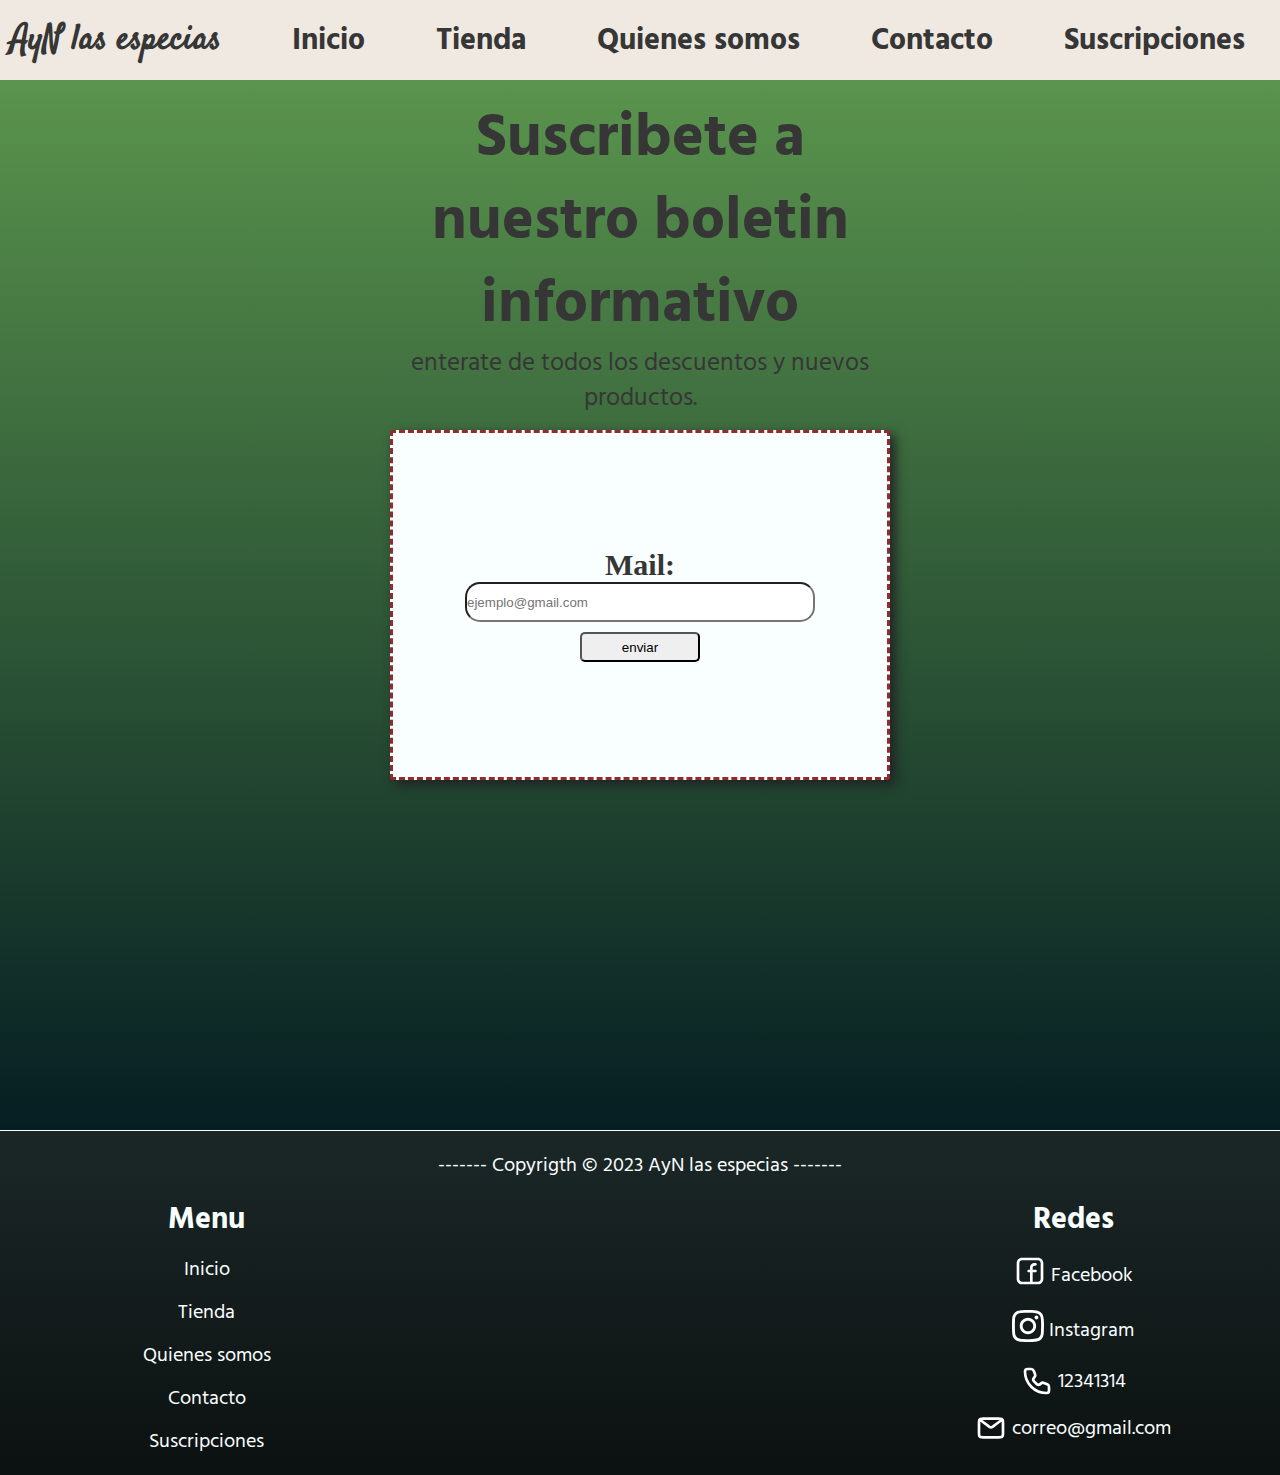
==== pages/contacto.html @ 298c3543 "optimizacion img" ====
<!DOCTYPE html>
<html lang="en">
<head>
    <meta charset="UTF-8">
    <meta http-equiv="X-UA-Compatible" content="IE=edge">
    <meta name="viewport" content="width=device-width, initial-scale=1.0">
    <meta name="description" content="suscribite a nuestro boletin informativo para ser el primero en enterarte de descuentos y nuevos productos">
    <meta name="keywords" content="condimentos, especias, instagram,facebook,boletin, Argentina, Buenos Aires">
    <title>AyN las especias | Contacto </title>
    <link rel="shortcut icon" href="../img/logo ayn (fondo blanco).jpg" type="image/x-icon">
    <link rel="preconnect" href="https://fonts.googleapis.com">
    <link rel="preconnect" href="https://fonts.gstatic.com" crossorigin>
    <link href="https://fonts.googleapis.com/css2?family=Satisfy&display=swap" rel="stylesheet">
    <link rel="preconnect" href="https://fonts.googleapis.com">
    <link rel="preconnect" href="https://fonts.gstatic.com" crossorigin>
    <link href="https://fonts.googleapis.com/css2?family=Hind+Madurai:wght@300;700&family=Satisfy&display=swap" rel="stylesheet">
    <link rel="stylesheet" href="https://cdnjs.cloudflare.com/ajax/libs/animate.css/4.1.1/animate.min.css"/>
    <link rel="stylesheet" href="../SASS/main.css">
</head>


<body class="BG">
    
    <header class="header">

        <div class="header__titulo"> 

            <h1> AyN las especias </h1>

        </div>
        
        <nav class="header__nav">
            

            <ul class="header__nav__links">

                <li>

                    <a href="../index.html" target="_self">Inicio</a>

                </li>

                <li>

                    <a href="./tienda.html" target="_self"> Tienda </a>

                </li>

                <li>

                    <a href="./quienesSomos.html" target="_self"> Quienes somos </a>

                </li>

                <li>

                    <a href="./contacto.html" target="_self"> Contacto </a>

                </li>

                <li>

                    <a href="./suscripciones.html" target="_self"> Suscripciones</a>

                </li>

            </ul>

            <div class="header__navMovil"> <!-- MOVIL -->

                <div class="header__navMovil__style"> <!-- INICIO -->

                    <a href="../index.html" target="_self"><img src="../img/iconoHome.svg" alt="iconInicio"></a>
    
                    <p>Inicio</p>

                </div>

                <div class="header__navMovil__style"> <!-- TIENDA -->

                    <a href="./tienda.html" target="_self"> <img src="../img/iconoTienda.svg" alt="IconTienda"> </a>
    
                    <p>Tienda</p>

                </div>

                <div class="header__navMovil__style"> <!-- QUIENES SOMOS -->

                    <a href="./quienesSomos.html" target="_self"> <img src="../img/iconoQuienesSomos.svg" alt="iconQuienesSomos"> </a>
    
                    <p>Quienes somos</p>

                </div>

                <div class="header__navMovil__style"> <!-- CONTACTO -->

                    <a href="./contacto.html" target="_self"> <img src="../img/iconoContacto.svg" alt="iconContacto"> </a>
    
                    <p>Contacto</p>

                </div>

                <div class="header__navMovil__style"> <!-- SUSCRIPCIONES -->

                    <a href="./suscripciones.html" target="_self"> <img src="../img/iconoSuscripciones.svg" alt="iconSubs"></a>
    
                    <p>Suscripciones</p>

                </div>

            </div>


        </nav>


    </header>


        <section class="contacto"> 
    

            <div class="contacto__texto animate__animated animate__fadeInDown">
                
                <h2> Suscribete a nuestro boletin informativo</h2>
    
                <p> enterate de todos los descuentos y nuevos productos.</p>

            </div>

            <form action="" id="casillaMail">

                <label for="email">Mail:</label>
                <input type="email" name="" id="email" placeholder="ejemplo@gmail.com" class="inputMail">

                <input type="submit" value="enviar" class="inputEnviar">

            </form>

        </section>

        <footer class="pie">

            <div class="pie__texto">
        
                <p>------- Copyrigth © 2023 AyN las especias -------</p>
        
            </div>
        
                <ul class="pie__links">
        
                    <h5> Menu </h5>
        
                    <li>
        
                        <a href="../index.html" target="_self">Inicio</a>
        
                    </li>
        
                    <li>
        
                        <a href="./tienda.html" target="_self"> Tienda </a>
        
                    </li>
        
                    <li>
        
                        <a href="./quienesSomos.html" target="_self"> Quienes somos </a>
        
                    </li>
        
                    <li>
        
                        <a href="./contacto.html" target="_self"> Contacto </a>
        
                    </li>
        
                    <li>
        
                        <a href="./suscripciones.html" target="_self"> Suscripciones</a>
        
                    </li>
        
                </ul>
        
            <div class="pie__contacto">

                <h5> Redes </h5>
        
                <div class="fb">    
        
                    <a href="https://es-la.facebook.com" target="_blank"><img src="../img/iconFB.svg" alt="fb"></a> 
                    
                    <p>Facebook</p>
        
                </div>
        
                <div class="ig">
        
                    <a href="https://www.instagram.com" target="_blank"><img src="../img/iconIG.svg" alt=""></a>
        
                    <p>Instagram</p>
        
                </div>
        
                <div class="telefono">
        
                    <img src="../img/iconPhone.svg" alt="telefono">
        
                    <p>12341314</p> 
                    
                </div>
        
                <div class="correo">
                    
                 <img src="../img/iconMail.svg" alt="mail">
                         
                 <p>correo@gmail.com</p> 
                    
        
                </div>
        
            </div>
        
        
        </footer>







</body>



</html>
---- SASS/main.css ----
* {
  margin: 0;
  padding: 0;
  box-sizing: border-box;
  overflow: auto;
}

.BG {
  background-color: #efe9e1;
  color: #363636;
}

.header {
  background-color: #efe9e1;
  display: grid;
  grid-template-columns: 1fr 4fr;
  grid-template-rows: 80px;
  align-items: center;
}
.header__titulo {
  display: flex;
  justify-content: flex-start;
}
.header__titulo h1 {
  font-family: "Satisfy", cursive;
  font-size: 35px;
  font-weight: bold;
  padding-left: 10px;
}
.header__nav {
  grid-column: 2/3;
}
.header__nav__links {
  display: flex;
  justify-content: space-around;
}
.header__nav__links a {
  text-decoration: none;
  font-size: 30px;
  font-weight: 700;
  color: #363636;
  font-family: "Hind Madurai", sans-serif;
}
.header__nav__links a:hover {
  color: #6eba9d;
}
.header__navMovil {
  display: none;
}

.fixBs {
  margin: 0 0 0 0;
  padding: 0 0 0 0;
}
.fixBs h1 {
  padding-bottom: 4px;
  padding-top: 12px;
}

@media (max-width: 480px) {
  .header {
    padding-top: 1px;
    display: grid;
    grid-template-columns: 1fr;
    grid-template-rows: 60px 80px;
  }
  .header__titulo {
    display: flex;
    justify-content: center;
  }
  .header__nav {
    grid-column: 1/2;
  }
  .header__nav__links {
    display: none;
  }
  .header__navMovil {
    grid-row: 2/3;
    display: flex;
    justify-content: space-around;
  }
  .header__navMovil__style {
    display: flex;
    flex-direction: column;
    justify-content: center;
    align-items: center;
  }
  .header__navMovil__style img {
    width: 40px;
    height: 40px;
  }
  .header__navMovil__style p {
    font-size: 12px;
    font-weight: bold;
  }
}
@media (min-width: 481px) and (max-width: 1023px) {
  .header {
    padding-top: 1px;
    display: grid;
    grid-template-columns: 1fr;
    grid-template-rows: 60px 80px;
  }
  .header__titulo {
    display: flex;
    justify-content: center;
  }
  .header__nav {
    grid-column: 1/2;
  }
  .header__nav__links {
    display: none;
  }
  .header__navMovil {
    grid-row: 2/3;
    display: flex;
    justify-content: space-around;
  }
  .header__navMovil__style {
    display: flex;
    flex-direction: column;
    justify-content: center;
    align-items: center;
  }
  .header__navMovil__style img {
    width: 60px;
    height: 60px;
  }
  .header__navMovil__style p {
    font-size: 14px;
    font-weight: bold;
  }
}
.inicio {
  background-image: url(../img/index\ img.jpeg);
  background-size: cover;
  background-repeat: no-repeat;
  display: grid;
  grid-template-columns: 1fr 1fr 1fr;
  grid-template-rows: 300px 300px 300px;
}
.inicio__texto {
  grid-column: 2/3;
  grid-row: 2/3;
  display: flex;
  flex-direction: column;
  justify-items: center;
  align-items: center;
}
.inicio__texto h2 {
  color: #f9feff;
  text-align: center;
  font-family: "Hind Madurai", sans-serif;
  font-size: 50px;
  font-weight: 700;
}
.inicio__texto a {
  color: #f9feff;
  width: 450px;
  text-align: center;
  font-size: 35px;
  text-decoration: none;
  font-family: "Hind Madurai", sans-serif;
  font-weight: 700;
  border-style: solid;
  border-width: 0.5px;
  border-radius: 20px;
}
.inicio__texto a:hover {
  background-color: #f9feff;
  color: #363636;
  border-style: none;
  opacity: 85%;
}

.productos {
  background-color: #322d29;
  display: grid;
  grid-column: 1fr;
  grid-row: 200px auto;
  padding-bottom: 100px;
  border-top: #3c5f51;
  border-top-style: solid;
  gap: 10px;
}
.productos h3 {
  position: relative;
  text-align: center;
  font-size: 45px;
  color: #f9feff;
  padding: 40px;
  font-family: "Hind Madurai", sans-serif;
  font-weight: 700;
}
.productos img {
  width: 400px;
  height: 310px;
  border-radius: 5px;
}
.productos__destacados {
  display: flex;
  gap: 25px;
  justify-content: center;
}
.productos__destacados__style {
  /* background-color: #e8dbcb; */
  background-image: linear-gradient(to top, #e8dbcb, #e2b9b3 55%);
  border-radius: 15px;
  width: 400px;
  height: 500px;
  display: flex;
  flex-direction: column;
  align-items: center;
  color: #202224;
  box-shadow: 5px 5px 12px 0 #202224;
}
.productos__destacados__style h4 {
  font-size: 30px;
  margin-bottom: 5px;
  text-align: center;
  font-family: "Hind Madurai", sans-serif;
}
.productos__destacados__style p {
  font-size: 18px;
  margin-bottom: 10px;
  text-align: center;
  font-family: "Hind Madurai", sans-serif;
}
.productos__destacados__style input {
  height: 35px;
  width: 180px;
  border-radius: 10px;
  background-color: #839973;
  border-style: none;
  color: #36374b;
  font-weight: 700;
}
.productos__destacados__style input:hover {
  background-color: #a1bc8f;
}

@media (max-width: 480px) {
  .inicio {
    background-position: center;
    display: grid;
    grid-template-columns: 1fr;
    grid-template-rows: 250px 250px 250px;
  }
  .inicio a {
    display: none;
  }
  .inicio h2 {
    font-size: 40px;
    margin-left: 15px;
    margin-right: 15px;
  }
  .productos__destacados {
    display: flex;
    flex-direction: column;
    align-items: center;
  }
  .productos__destacados__style {
    width: 350px;
    height: 500px;
    display: flex;
    flex-direction: column;
    align-items: center;
  }
  .productos img {
    width: 350px;
    height: 310px;
    border-radius: 5px;
  }
}
@media (min-width: 481px) and (max-width: 1023px) {
  .inicio {
    background-position: center;
    display: grid;
    grid-template-columns: 1fr 1fr 1fr;
    grid-template-rows: 260px 260px 260px;
    align-items: center;
  }
  .inicio a {
    display: none;
  }
  .inicio h2 {
    font-size: 35px;
  }
  .productos__destacados {
    display: flex;
    flex-direction: column;
    align-items: center;
  }
  .productos__destacados__style {
    display: flex;
    flex-direction: column;
    align-items: center;
  }
  .productos img {
    border-radius: 5px;
  }
}
.tienda {
  background-color: #322d29;
  display: grid;
  grid-template-columns: 1fr;
  max-height: 1200px;
  grid-template-rows: 150px auto;
}
.tienda form {
  display: flex;
  justify-content: center;
  align-items: flex-start;
  margin-top: 20px;
}
.tienda form .barraBus {
  border-radius: 10px;
  width: 35%;
  height: 40px;
}
.tienda form .buscar {
  height: 40px;
  width: 5%;
  border-radius: 10px;
}
.tienda__productos {
  display: flex;
  gap: 50px;
  justify-content: center;
  flex-wrap: wrap;
  margin-bottom: 80px;
  margin-left: 30px;
  margin-right: 30px;
}
.tienda__productos__style {
  display: flex;
  flex-direction: column;
  align-items: center;
  background-color: #f9feff;
  height: 350px;
  width: 300px;
  border-radius: 10px;
}
.tienda__productos__style h2 {
  font-size: 30px;
  text-align: center;
  font-weight: 700;
  margin: 0 10px;
  font-family: "Hind Madurai", sans-serif;
}
.tienda__productos__style p {
  font-size: 18px;
  font-weight: 700;
  text-align: center;
  margin: 5px 10px;
  font-family: "Hind Madurai", sans-serif;
}
.tienda__productos__style img {
  height: 230px;
  width: 230px;
  border-radius: 70px;
}

@media (max-width: 480px) {
  .tienda {
    display: grid;
    grid-template-columns: 1fr;
    max-height: 3000px;
    grid-template-rows: 150px auto;
  }
  .tienda form .buscar {
    height: 40px;
    width: 20%;
    border-radius: 10px;
  }
  .tienda form .barraBus {
    border-radius: 10px;
    width: 50%;
    height: 40px;
  }
  .tienda__productos {
    display: flex;
    gap: 50px;
    justify-content: center;
    margin-bottom: 80px;
    margin-left: 30px;
    margin-right: 30px;
    flex-direction: column;
    align-items: center;
    flex-wrap: wrap;
  }
  .tienda__productos__style {
    display: flex;
    flex-direction: row;
    align-items: center;
    background-color: #f9feff;
    height: 200px;
    width: 350px;
    border-radius: 10px;
  }
  .tienda__productos__style img {
    height: 180px;
    width: 180px;
    border-radius: 70px;
  }
  .tienda__productos__style h2 {
    font-size: 25px;
    text-align: center;
    font-weight: bold;
    margin: 0 5px;
  }
  .tienda__productos__style p {
    font-size: 15px;
    font-weight: bold;
    text-align: center;
    margin: 5px 5px;
  }
  .tienda__productos .movilTienda {
    display: flex;
    flex-direction: column;
  }
}
@media (min-width: 481px) and (max-width: 1023px) {
  .tienda {
    display: grid;
    grid-template-columns: 1fr;
    max-height: 3000px;
    grid-template-rows: 150px auto;
  }
  .tienda form .buscar {
    height: 40px;
    width: 15%;
    border-radius: 10px;
  }
  .tienda form .barraBus {
    border-radius: 10px;
    width: 65%;
    height: 40px;
  }
  .tienda__productos {
    display: flex;
    gap: 50px;
    justify-content: center;
    margin-bottom: 80px;
    margin-left: 30px;
    margin-right: 30px;
    flex-direction: row;
    align-items: center;
    flex-wrap: wrap;
  }
  .tienda__productos__style {
    display: flex;
    flex-direction: row;
    align-items: center;
    background-color: #f9feff;
    height: 200px;
    width: 300px;
    border-radius: 10px;
  }
  .tienda__productos__style img {
    height: 180px;
    width: 180px;
    border-radius: 70px;
  }
  .tienda__productos__style h2 {
    font-size: 25px;
    text-align: center;
    font-weight: bold;
    margin: 0 5px;
  }
  .tienda__productos__style p {
    font-size: 15px;
    font-weight: bold;
    text-align: center;
    margin: 5px 5px;
  }
  .tienda__productos .movilTienda {
    display: flex;
    flex-direction: column;
  }
}
.quienesSomos {
  background-color: #202224;
}
.quienesSomos__info h2 {
  font-family: "Hind Madurai", sans-serif;
  color: #f9feff;
  font-weight: 700;
  padding: 5px;
  font-size: 40px;
}
.quienesSomos__info p {
  font-family: "Hind Madurai", sans-serif;
  color: #f9feff;
  font-size: 18px;
}

.clientes {
  margin: 35px;
}
.clientes h2 {
  text-align: center;
  font-size: 50px;
  font-weight: bold;
  padding-bottom: 5px;
}
.clientes__info {
  background-color: #202224;
  display: grid;
  grid-template-columns: 1fr 1fr;
  grid-template-rows: 1fr;
  border-radius: 5px;
  padding-bottom: 50px;
}
.clientes__info__style {
  display: flex;
  flex-direction: column;
  justify-content: center;
  align-items: flex-end;
  padding-right: 2%;
  border-right-style: solid;
}
.clientes__info__style img {
  height: 400px;
  width: 400px;
  border-radius: 1px;
}
.clientes__info__style h3 {
  font-size: 35px;
  font-weight: 500;
  color: #f9feff;
  padding-right: 12%;
  padding-bottom: 4px;
  font-family: "Hind Madurai", sans-serif;
}
.clientes__info__frame {
  display: flex;
  flex-direction: column;
  justify-content: center;
  align-items: flex-start;
  padding-left: 2.4%;
  border-left-style: solid;
}
.clientes__info__frame h3 {
  font-size: 35px;
  font-weight: 500;
  color: #efe9e1;
  padding-left: 12%;
  padding-bottom: 4px;
  font-family: "Hind Madurai", sans-serif;
}

@media (max-width: 480px) {
  .quienesSomos__img {
    display: none;
  }
  .clientes__info {
    display: grid;
    grid-template-columns: 350px;
    grid-template-rows: 1fr 1fr;
  }
  .clientes__info__style {
    align-items: center;
    justify-content: center;
    padding-right: 0%;
    border-right-style: none;
  }
  .clientes__info__style img {
    height: 250px;
    width: 250px;
  }
  .clientes__info__style h3 {
    padding-right: 0;
    padding-bottom: 3px;
  }
  .clientes__info__frame {
    align-items: center;
    padding-left: 0;
    border-left-style: none;
  }
  .clientes__info__frame iframe {
    height: 250px;
    width: 250px;
  }
  .clientes__info__frame h3 {
    padding-left: 0;
    padding-bottom: 3px;
  }
}
@media (min-width: 481px) and (max-width: 1023px) {
  .quienesSomos__img {
    display: none;
  }
  .clientes__info {
    display: grid;
    grid-template-columns: auto;
    grid-template-rows: 1fr 1fr;
    justify-items: center;
    align-items: center;
  }
  .clientes__info__style {
    padding-right: 0%;
    border-right-style: none;
    align-items: center;
    justify-content: center;
  }
  .clientes__info__style img {
    height: 400px;
    width: 400px;
  }
  .clientes__info__style h3 {
    padding-right: 0;
    padding-bottom: 3px;
  }
  .clientes__info__frame {
    align-items: center;
    padding-left: 0;
    border-left-style: none;
  }
  .clientes__info__frame iframe {
    height: 400px;
    width: 400px;
  }
  .clientes__info__frame h3 {
    padding-left: 0;
    padding-bottom: 3px;
  }
}
.contacto {
  background-image: linear-gradient(to top, #051e22, #5a944d);
  display: grid;
  grid-template-columns: 1fr 1fr 1fr;
  grid-template-rows: 1fr 1fr 1fr;
}
.contacto__texto {
  grid-column: 2/3;
  display: flex;
  flex-direction: column;
  text-align: center;
  justify-content: center;
}
.contacto__texto h2 {
  font-size: 60px;
  font-weight: 700;
  font-family: "Hind Madurai", sans-serif;
}
.contacto__texto p {
  font-size: 25px;
  font-family: "Hind Madurai", sans-serif;
}

#casillaMail {
  grid-row: 2/3;
  grid-column: 2/3;
  justify-self: center;
  width: 500px;
  height: 350px;
  background-color: #f9feff;
  border-radius: 3px;
  display: flex;
  flex-direction: column;
  justify-content: center;
  align-items: center;
  box-shadow: 5px 5px 12px 0 #202224;
  border-style: dashed;
  border-color: #902c2c;
}
#casillaMail .inputMail {
  border-radius: 15px;
  height: 40px;
  width: 350px;
}
#casillaMail .inputEnviar {
  border-radius: 5px;
  margin-top: 10px;
  width: 120px;
  height: 30px;
}
#casillaMail label {
  font-size: 30px;
  font-weight: bold;
}

@media (max-width: 480px) {
  .contacto {
    display: grid;
    grid-template-columns: auto;
    grid-template-rows: 1fr 1fr 1fr;
  }
  .contacto__texto h2 {
    font-size: 50px;
  }
  #casillaMail {
    grid-row: 2/3;
    justify-self: center;
    width: 300px;
    height: 350px;
    display: flex;
    flex-direction: column;
    justify-content: center;
    align-items: center;
  }
  #casillaMail .inputMail {
    width: 250px;
  }
}
.sub {
  display: grid;
  grid-template-columns: 1fr;
  grid-template-rows: 200px 1000px;
  background-image: url(../img/fondoSuscripciones.jpg);
  background-size: cover;
  background-repeat: no-repeat;
}
.sub__texto {
  grid-template-rows: 1/2;
  display: flex;
  flex-direction: column;
  align-items: center;
  justify-content: center;
}
.sub__texto h2 {
  font-size: 40px;
  font-weight: 700;
  font-family: "Hind Madurai", sans-serif;
  color: #f9feff;
}
.sub__texto p {
  font-size: 18px;
  text-align: center;
  margin: 5px 60px;
  font-family: "Hind Madurai", sans-serif;
  color: #f9feff;
}
.sub__planes {
  display: flex;
  gap: 40px;
  flex-direction: row;
  justify-content: center;
  align-items: flex-start;
  margin-top: 6%;
}
.sub__planes__style {
  background-color: #efe9e1;
  border-radius: 10px;
  height: 450px;
  width: 350px;
  box-shadow: 5px 5px 12px 0 #202224;
  display: flex;
  flex-direction: column;
  align-items: center;
}
.sub__planes__style h3 {
  font-size: 25px;
  font-weight: 700;
  margin-top: 5px;
  font-family: "Hind Madurai", sans-serif;
}
.sub__planes__style p {
  font-size: 18px;
  text-align: center;
  margin: 10px 20px;
  font-family: "Hind Madurai", sans-serif;
}
.sub__planes__style input {
  border-radius: 5px;
  background-color: #558673;
  height: 35px;
  width: 120px;
  border-style: none;
  margin-top: 5px;
  font-size: 17px;
}
.sub__planes__style input:hover {
  background-color: #6eba9d;
  box-shadow: 3px 3px 12px 0 #6eba9d;
}

@media (max-width: 480px) {
  .sub {
    display: grid;
    grid-template-columns: 1fr;
    grid-template-rows: auto 1500px;
    background-image: url(../img/fondoSuscripcionesMovil.jpg);
    background-position: left;
  }
  .sub__texto p {
    margin-bottom: 12px;
  }
  .sub__planes {
    display: flex;
    gap: 40px;
    flex-direction: column;
    align-items: center;
  }
  .sub__planes__style {
    height: 450px;
    width: 350px;
  }
}
@media (min-width: 481px) and (max-width: 1023px) {
  .sub {
    display: grid;
    grid-template-columns: 1fr;
    grid-template-rows: auto 1500px;
  }
  .sub__texto p {
    margin-bottom: 12px;
  }
  .sub__planes {
    display: flex;
    gap: 40px;
    flex-direction: column;
    align-items: center;
  }
  .sub__planes__style {
    height: 450px;
    width: 350px;
  }
}
.pie {
  padding-top: 20px;
  background-image: linear-gradient(to top, #0c1111, #1b2727);
  color: #f9feff;
  font-size: 20px;
  display: grid;
  grid-template-columns: 1fr 1fr 1fr;
  gap: 20px;
  padding-bottom: 20px;
  border-top-style: solid;
  border-top-width: 1px;
}
.pie__texto {
  grid-column: 2/3;
  text-align: center;
  font-family: "Hind Madurai", sans-serif;
}
.pie__links {
  grid-column: 1/2;
  align-items: center;
  display: flex;
  flex-direction: column;
  gap: 15px;
}
.pie__links h5 {
  font-size: 30px;
  color: #f9feff;
  font-weight: 700;
  font-family: "Hind Madurai", sans-serif;
}
.pie__links li a {
  text-decoration: none;
  color: #f9feff;
  font-size: 20px;
  font-weight: 700px;
  font-family: "Hind Madurai", sans-serif;
}
.pie__links li a:hover {
  color: #6eba9d;
}
.pie__fix {
  padding-bottom: 2px;
}
.pie__contacto {
  grid-column: 3/4;
  align-items: center;
  display: flex;
  flex-direction: column;
  gap: 15px;
  font-family: "Hind Madurai", sans-serif;
}
.pie__contacto h5 {
  font-size: 30px;
  color: #f9feff;
  font-weight: 700;
  font-family: "Hind Madurai", sans-serif;
}
.pie__contacto .fb {
  display: flex;
  align-items: center;
  gap: 5px;
}
.pie__contacto .ig {
  display: flex;
  align-items: center;
  gap: 5px;
}
.pie__contacto .telefono {
  display: flex;
  align-items: center;
  gap: 5px;
}
.pie__contacto .correo {
  display: flex;
  align-items: center;
  gap: 5px;
}
.pie img {
  width: 32px;
  height: 32px;
}

@media (max-width: 480px) {
  .pie {
    font-size: 15px;
    display: grid;
    grid-template-columns: 1fr;
    grid-template-rows: 100px 1fr;
  }
  .pie__texto {
    grid-row: 1/2;
    grid-column: 1/2;
  }
  .pie__links {
    display: none;
  }
  .pie__contacto {
    grid-column: 1/2;
    grid-row: 2/3;
  }
}
@media (min-width: 481px) and (max-width: 1023px) {
  .pie {
    font-size: 20px;
    display: grid;
    grid-template-columns: 1fr;
    grid-template-rows: 100px 1fr;
  }
  .pie__texto {
    grid-row: 1/2;
    grid-column: 1/2;
  }
  .pie__links {
    display: none;
  }
  .pie__contacto {
    grid-column: 1/2;
    grid-row: 2/3;
  }
}/*# sourceMappingURL=main.css.map */
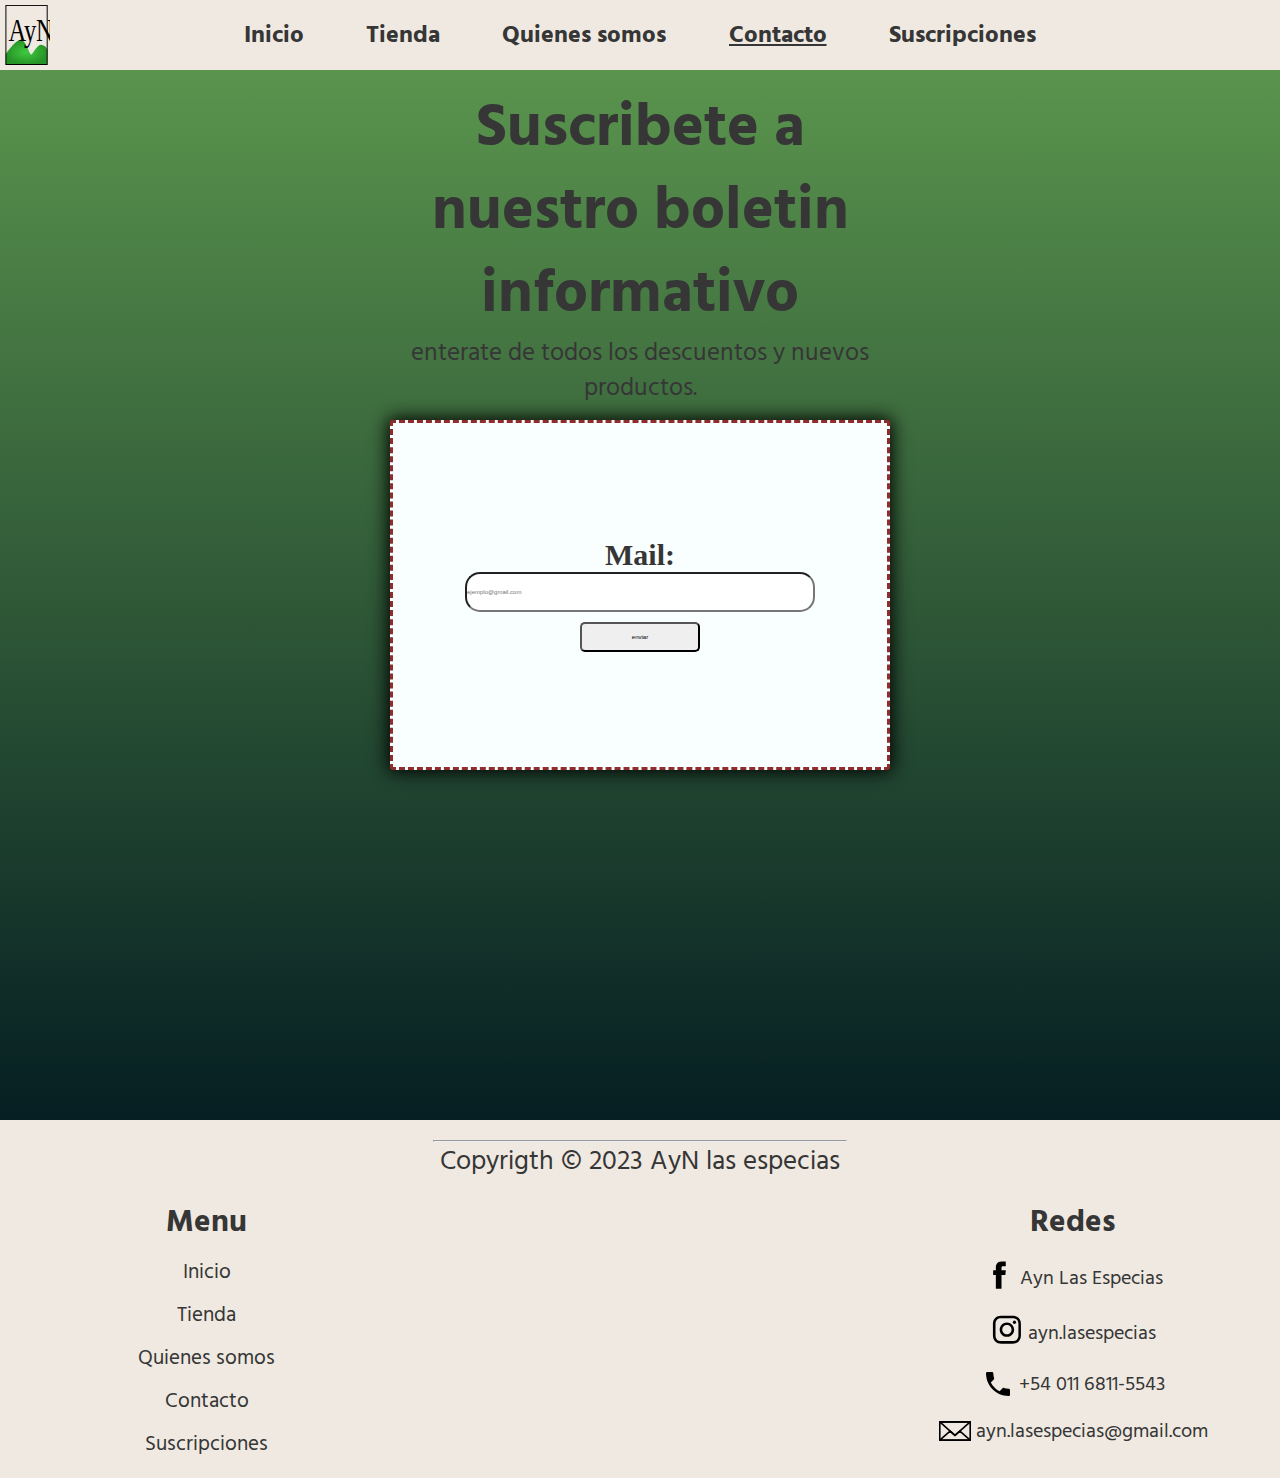
==== commit b4b6e60f: "actualizacion de estilo 1" ====
--- a/pages/contacto.html
+++ b/pages/contacto.html
@@ -7,7 +7,7 @@
     <meta name="description" content="suscribite a nuestro boletin informativo para ser el primero en enterarte de descuentos y nuevos productos">
     <meta name="keywords" content="condimentos, especias, instagram,facebook,boletin, Argentina, Buenos Aires">
     <title>AyN las especias | Contacto </title>
-    <link rel="shortcut icon" href="../img/logo ayn (fondo blanco).jpg" type="image/x-icon">
+    <link rel="shortcut icon" href="../img/LogoAyN.svg" type="image/x-icon">
     <link rel="preconnect" href="https://fonts.googleapis.com">
     <link rel="preconnect" href="https://fonts.gstatic.com" crossorigin>
     <link href="https://fonts.googleapis.com/css2?family=Satisfy&display=swap" rel="stylesheet">
@@ -23,7 +23,12 @@
     
     <header class="header">
 
-        <div class="header__titulo"> 
+        <div class="header__titulo">
+
+            <a href="../index.html">
+               
+                <img src="../img/LogoAyN.svg" alt="logoAyN">
+             </a> 
 
             <h1> AyN las especias </h1>
 
@@ -54,7 +59,7 @@
 
                 <li>
 
-                    <a href="./contacto.html" target="_self"> Contacto </a>
+                    <a href="./contacto.html" target="_self" id="marca"> Contacto </a>
 
                 </li>
 
@@ -142,8 +147,10 @@
         <footer class="pie">
 
             <div class="pie__texto">
-        
-                <p>------- Copyrigth © 2023 AyN las especias -------</p>
+
+                <hr>
+        
+                <p>Copyrigth © 2023 AyN las especias</p>
         
             </div>
         
@@ -187,37 +194,36 @@
 
                 <h5> Redes </h5>
         
-                <div class="fb">    
-        
+                <div class="pie__contacto__style">    
+    
                     <a href="https://es-la.facebook.com" target="_blank"><img src="../img/iconFB.svg" alt="fb"></a> 
                     
-                    <p>Facebook</p>
-        
-                </div>
-        
-                <div class="ig">
+                    <p>Ayn Las Especias</p>
+        
+                </div>
+        
+                <div class="pie__contacto__style">
         
                     <a href="https://www.instagram.com" target="_blank"><img src="../img/iconIG.svg" alt=""></a>
         
-                    <p>Instagram</p>
-        
-                </div>
-        
-                <div class="telefono">
+                    <p>ayn.lasespecias</p>
+        
+                </div>
+        
+                <div class="pie__contacto__style">
         
                     <img src="../img/iconPhone.svg" alt="telefono">
         
-                    <p>12341314</p> 
-                    
-                </div>
-        
-                <div class="correo">
+                    <p>+54 011 6811-5543</p> 
+                    
+                </div>
+        
+                <div class="pie__contacto__style">
                     
                  <img src="../img/iconMail.svg" alt="mail">
                          
-                 <p>correo@gmail.com</p> 
-                    
-        
+                 <p>ayn.lasespecias@gmail.com</p> 
+                    
                 </div>
         
             </div>
--- a/SASS/main.css
+++ b/SASS/main.css
@@ -3,6 +3,8 @@
   padding: 0;
   box-sizing: border-box;
   overflow: auto;
+  font-size: 65%;
+  scroll-behavior: smooth;
 }
 
 .BG {
@@ -13,19 +15,26 @@
 .header {
   background-color: #efe9e1;
   display: grid;
-  grid-template-columns: 1fr 4fr;
-  grid-template-rows: 80px;
+  grid-template-columns: 1fr 4fr 1fr;
+  grid-template-rows: 70px;
   align-items: center;
 }
 .header__titulo {
   display: flex;
   justify-content: flex-start;
+  align-items: center;
+}
+.header__titulo img {
+  height: 60px;
+  width: 50px;
+  padding-left: 3px;
 }
 .header__titulo h1 {
   font-family: "Satisfy", cursive;
-  font-size: 35px;
-  font-weight: bold;
-  padding-left: 10px;
+  font-weight: 600;
+  color: #212121;
+  display: none;
+  padding-left: 3px;
 }
 .header__nav {
   grid-column: 2/3;
@@ -36,7 +45,7 @@
 }
 .header__nav__links a {
   text-decoration: none;
-  font-size: 30px;
+  font-size: 2.3rem;
   font-weight: 700;
   color: #363636;
   font-family: "Hind Madurai", sans-serif;
@@ -57,6 +66,11 @@
   padding-top: 12px;
 }
 
+#marca {
+  -webkit-text-decoration: underline #363636;
+          text-decoration: underline #363636;
+}
+
 @media (max-width: 480px) {
   .header {
     padding-top: 1px;
@@ -68,6 +82,13 @@
     display: flex;
     justify-content: center;
   }
+  .header__titulo img {
+    display: none;
+  }
+  .header__titulo h1 {
+    font-size: 3rem;
+    display: block;
+  }
   .header__nav {
     grid-column: 1/2;
   }
@@ -90,7 +111,7 @@
     height: 40px;
   }
   .header__navMovil__style p {
-    font-size: 12px;
+    font-size: 1.5rem;
     font-weight: bold;
   }
 }
@@ -105,6 +126,13 @@
     display: flex;
     justify-content: center;
   }
+  .header__titulo img {
+    display: none;
+  }
+  .header__titulo h1 {
+    font-size: 3rem;
+    display: block;
+  }
   .header__nav {
     grid-column: 1/2;
   }
@@ -127,20 +155,21 @@
     height: 60px;
   }
   .header__navMovil__style p {
-    font-size: 14px;
+    font-size: 1.5rem;
     font-weight: bold;
   }
 }
 .inicio {
-  background-image: url(../img/index\ img.jpeg);
+  background-image: url(../img/fondoIndex.jpg);
   background-size: cover;
   background-repeat: no-repeat;
   display: grid;
+  align-items: center;
   grid-template-columns: 1fr 1fr 1fr;
   grid-template-rows: 300px 300px 300px;
 }
 .inicio__texto {
-  grid-column: 2/3;
+  grid-column: 1/4;
   grid-row: 2/3;
   display: flex;
   flex-direction: column;
@@ -151,80 +180,101 @@
   color: #f9feff;
   text-align: center;
   font-family: "Hind Madurai", sans-serif;
-  font-size: 50px;
-  font-weight: 700;
+  font-size: 4.6rem;
+  font-weight: 700;
+  background-color: rgba(32, 34, 36, 0.0588235294);
 }
 .inicio__texto a {
   color: #f9feff;
-  width: 450px;
-  text-align: center;
-  font-size: 35px;
+  width: 400px;
+  text-align: center;
+  font-size: 3rem;
   text-decoration: none;
   font-family: "Hind Madurai", sans-serif;
   font-weight: 700;
   border-style: solid;
   border-width: 0.5px;
-  border-radius: 20px;
+  border-radius: 7px;
+  background-color: rgba(32, 34, 36, 0.0588235294);
 }
 .inicio__texto a:hover {
   background-color: #f9feff;
   color: #363636;
-  border-style: none;
+  border-color: #f9feff;
   opacity: 85%;
 }
+.inicio__flecha {
+  grid-row: 3/4;
+  grid-column: 2/3;
+  -webkit-backdrop-filter: blur(2.5px);
+          backdrop-filter: blur(2.5px);
+  background-color: rgba(59, 217, 253, 0.0941176471);
+  width: 60px;
+  height: 60px;
+  border-radius: 200px;
+  display: flex;
+  justify-content: center;
+  align-items: center;
+  margin-left: 50%;
+}
+.inicio__flecha img {
+  height: 30px;
+  width: 30px;
+}
+.inicio__flecha:hover {
+  -webkit-backdrop-filter: blur(4px);
+          backdrop-filter: blur(4px);
+}
 
 .productos {
-  background-color: #322d29;
+  background-color: #efe9e1;
   display: grid;
-  grid-column: 1fr;
-  grid-row: 200px auto;
-  padding-bottom: 100px;
-  border-top: #3c5f51;
-  border-top-style: solid;
-  gap: 10px;
-}
-.productos h3 {
+  grid-template-columns: 1fr;
+  grid-template-rows: auto 550px;
+}
+.productos__titulo h3 {
   position: relative;
   text-align: center;
-  font-size: 45px;
-  color: #f9feff;
-  padding: 40px;
-  font-family: "Hind Madurai", sans-serif;
-  font-weight: 700;
+  font-size: 5rem;
+  color: #363636;
+  font-family: "Hind Madurai", sans-serif;
+  font-weight: 700;
+  padding-top: 10px;
 }
 .productos img {
-  width: 400px;
+  width: 320px;
   height: 310px;
-  border-radius: 5px;
 }
 .productos__destacados {
   display: flex;
-  gap: 25px;
+  gap: 40px;
   justify-content: center;
+  align-items: center;
 }
 .productos__destacados__style {
-  /* background-color: #e8dbcb; */
-  background-image: linear-gradient(to top, #e8dbcb, #e2b9b3 55%);
-  border-radius: 15px;
+  background-color: #363636;
+  border-radius: 7px;
   width: 400px;
   height: 500px;
   display: flex;
   flex-direction: column;
   align-items: center;
   color: #202224;
-  box-shadow: 5px 5px 12px 0 #202224;
+  box-shadow: 0px 0px 18px 2px #000000;
 }
 .productos__destacados__style h4 {
-  font-size: 30px;
+  font-size: 3rem;
   margin-bottom: 5px;
   text-align: center;
   font-family: "Hind Madurai", sans-serif;
+  color: #f9feff;
 }
 .productos__destacados__style p {
-  font-size: 18px;
-  margin-bottom: 10px;
-  text-align: center;
-  font-family: "Hind Madurai", sans-serif;
+  font-size: 1.8rem;
+  margin-bottom: 20px;
+  text-align: center;
+  font-family: "Hind Madurai", sans-serif;
+  color: #f9feff;
 }
 .productos__destacados__style input {
   height: 35px;
@@ -232,8 +282,9 @@
   border-radius: 10px;
   background-color: #839973;
   border-style: none;
-  color: #36374b;
-  font-weight: 700;
+  color: #f9feff;
+  font-weight: 700;
+  font-size: 1.3rem;
 }
 .productos__destacados__style input:hover {
   background-color: #a1bc8f;
@@ -254,21 +305,28 @@
     margin-left: 15px;
     margin-right: 15px;
   }
+  .inicio__flecha {
+    display: none;
+  }
+  .productos {
+    display: grid;
+    grid-template-columns: 1fr;
+    grid-template-rows: auto 1300px;
+  }
   .productos__destacados {
     display: flex;
     flex-direction: column;
-    align-items: center;
   }
   .productos__destacados__style {
     width: 350px;
-    height: 500px;
+    height: 400px;
     display: flex;
     flex-direction: column;
     align-items: center;
   }
   .productos img {
-    width: 350px;
-    height: 310px;
+    width: 200px;
+    height: 200px;
     border-radius: 5px;
   }
 }
@@ -284,20 +342,36 @@
     display: none;
   }
   .inicio h2 {
-    font-size: 35px;
+    font-size: 3.5rem;
+  }
+  .inicio__flecha {
+    display: none;
+  }
+  .productos {
+    display: grid;
+    grid-template-columns: 1fr;
+    grid-template-rows: auto 1500px;
   }
   .productos__destacados {
     display: flex;
     flex-direction: column;
-    align-items: center;
   }
   .productos__destacados__style {
+    width: 500px;
+    height: 450px;
     display: flex;
     flex-direction: column;
     align-items: center;
   }
   .productos img {
+    width: 280px;
+    height: 280px;
     border-radius: 5px;
+  }
+  .productos input {
+    height: 35px;
+    width: 250px;
+    font-size: 2rem;
   }
 }
 .tienda {
@@ -480,19 +554,53 @@
   }
 }
 .quienesSomos {
-  background-color: #202224;
+  background-image: radial-gradient(ellipse 500px 250px, #2a2a2a, #202020);
+  display: grid;
+  grid-template-columns: 1fr 1fr;
+  grid-row: 1fr;
+}
+.quienesSomos__info {
+  display: flex;
+  align-items: center;
+  flex-direction: column;
 }
 .quienesSomos__info h2 {
   font-family: "Hind Madurai", sans-serif;
   color: #f9feff;
   font-weight: 700;
-  padding: 5px;
-  font-size: 40px;
+  padding-top: 30px;
+  padding-bottom: 3px;
+  font-size: 4rem;
+  text-align: center;
 }
 .quienesSomos__info p {
   font-family: "Hind Madurai", sans-serif;
   color: #f9feff;
-  font-size: 18px;
+  font-size: 2rem;
+  text-align: center;
+  padding-left: 75px;
+  padding-right: 75px;
+}
+.quienesSomos__info a {
+  text-decoration: none;
+  font-size: 3rem;
+  color: #f9feff;
+  font-family: "Hind Madurai", sans-serif;
+  font-weight: 700;
+  margin-top: 40px;
+  background-image: radial-gradient(circle, #2999ad, #41e975);
+  text-align: center;
+  border-radius: 3px;
+  height: 50px;
+  width: 420px;
+  box-shadow: 0px 0px 5px 1px #41e975;
+}
+.quienesSomos__info a:hover {
+  color: #d3e6a2;
+}
+.quienesSomos__img {
+  display: flex;
+  justify-content: flex-end;
 }
 
 .clientes {
@@ -500,12 +608,12 @@
 }
 .clientes h2 {
   text-align: center;
-  font-size: 50px;
+  font-size: 5rem;
   font-weight: bold;
   padding-bottom: 5px;
 }
 .clientes__info {
-  background-color: #202224;
+  background-image: radial-gradient(ellipse 700px 350px, #2a2a2a, #202020);
   display: grid;
   grid-template-columns: 1fr 1fr;
   grid-template-rows: 1fr;
@@ -518,7 +626,6 @@
   justify-content: center;
   align-items: flex-end;
   padding-right: 2%;
-  border-right-style: solid;
 }
 .clientes__info__style img {
   height: 400px;
@@ -526,7 +633,7 @@
   border-radius: 1px;
 }
 .clientes__info__style h3 {
-  font-size: 35px;
+  font-size: 3rem;
   font-weight: 500;
   color: #f9feff;
   padding-right: 12%;
@@ -539,10 +646,9 @@
   justify-content: center;
   align-items: flex-start;
   padding-left: 2.4%;
-  border-left-style: solid;
 }
 .clientes__info__frame h3 {
-  font-size: 35px;
+  font-size: 3rem;
   font-weight: 500;
   color: #efe9e1;
   padding-left: 12%;
@@ -551,7 +657,23 @@
 }
 
 @media (max-width: 480px) {
+  .quienesSomos {
+    display: grid;
+    grid-template-columns: 1fr;
+  }
   .quienesSomos__img {
+    display: none;
+  }
+  .quienesSomos__info h2 {
+    font-size: 3rem;
+    padding-top: 15px;
+  }
+  .quienesSomos__info p {
+    font-size: 1.8rem;
+    padding-left: 30px;
+    padding-right: 30px;
+  }
+  .quienesSomos__info a {
     display: none;
   }
   .clientes__info {
@@ -588,8 +710,15 @@
   }
 }
 @media (min-width: 481px) and (max-width: 1023px) {
+  .quienesSomos {
+    display: grid;
+    grid-template-columns: 1fr;
+  }
   .quienesSomos__img {
     display: none;
+  }
+  .quienesSomos__info a {
+    margin-bottom: 25px;
   }
   .clientes__info {
     display: grid;
@@ -661,7 +790,7 @@
   flex-direction: column;
   justify-content: center;
   align-items: center;
-  box-shadow: 5px 5px 12px 0 #202224;
+  box-shadow: 0px 0px 18px 2px #000000;
   border-style: dashed;
   border-color: #902c2c;
 }
@@ -745,7 +874,7 @@
   border-radius: 10px;
   height: 450px;
   width: 350px;
-  box-shadow: 5px 5px 12px 0 #202224;
+  box-shadow: 0px 0px 18px 2px #000000;
   display: flex;
   flex-direction: column;
   align-items: center;
@@ -820,20 +949,19 @@
 }
 .pie {
   padding-top: 20px;
-  background-image: linear-gradient(to top, #0c1111, #1b2727);
-  color: #f9feff;
-  font-size: 20px;
+  background-color: #efe9e1;
+  color: #363636;
+  font-size: 4rem;
   display: grid;
   grid-template-columns: 1fr 1fr 1fr;
   gap: 20px;
   padding-bottom: 20px;
-  border-top-style: solid;
-  border-top-width: 1px;
 }
 .pie__texto {
   grid-column: 2/3;
   text-align: center;
   font-family: "Hind Madurai", sans-serif;
+  font-size: 4rem;
 }
 .pie__links {
   grid-column: 1/2;
@@ -843,15 +971,15 @@
   gap: 15px;
 }
 .pie__links h5 {
-  font-size: 30px;
-  color: #f9feff;
+  font-size: 3rem;
+  color: #363636;
   font-weight: 700;
   font-family: "Hind Madurai", sans-serif;
 }
 .pie__links li a {
   text-decoration: none;
-  color: #f9feff;
-  font-size: 20px;
+  color: #363636;
+  font-size: 2rem;
   font-weight: 700px;
   font-family: "Hind Madurai", sans-serif;
 }
@@ -859,7 +987,7 @@
   color: #6eba9d;
 }
 .pie__fix {
-  padding-bottom: 2px;
+  padding-bottom: 3px;
 }
 .pie__contacto {
   grid-column: 3/4;
@@ -870,30 +998,17 @@
   font-family: "Hind Madurai", sans-serif;
 }
 .pie__contacto h5 {
-  font-size: 30px;
-  color: #f9feff;
-  font-weight: 700;
-  font-family: "Hind Madurai", sans-serif;
-}
-.pie__contacto .fb {
-  display: flex;
+  font-size: 3rem;
+  color: #363636;
+  font-weight: 700;
+  font-family: "Hind Madurai", sans-serif;
+}
+.pie__contacto__style {
+  display: flex;
+  flex-direction: row;
   align-items: center;
   gap: 5px;
-}
-.pie__contacto .ig {
-  display: flex;
-  align-items: center;
-  gap: 5px;
-}
-.pie__contacto .telefono {
-  display: flex;
-  align-items: center;
-  gap: 5px;
-}
-.pie__contacto .correo {
-  display: flex;
-  align-items: center;
-  gap: 5px;
+  font-size: 3rem;
 }
 .pie img {
   width: 32px;
